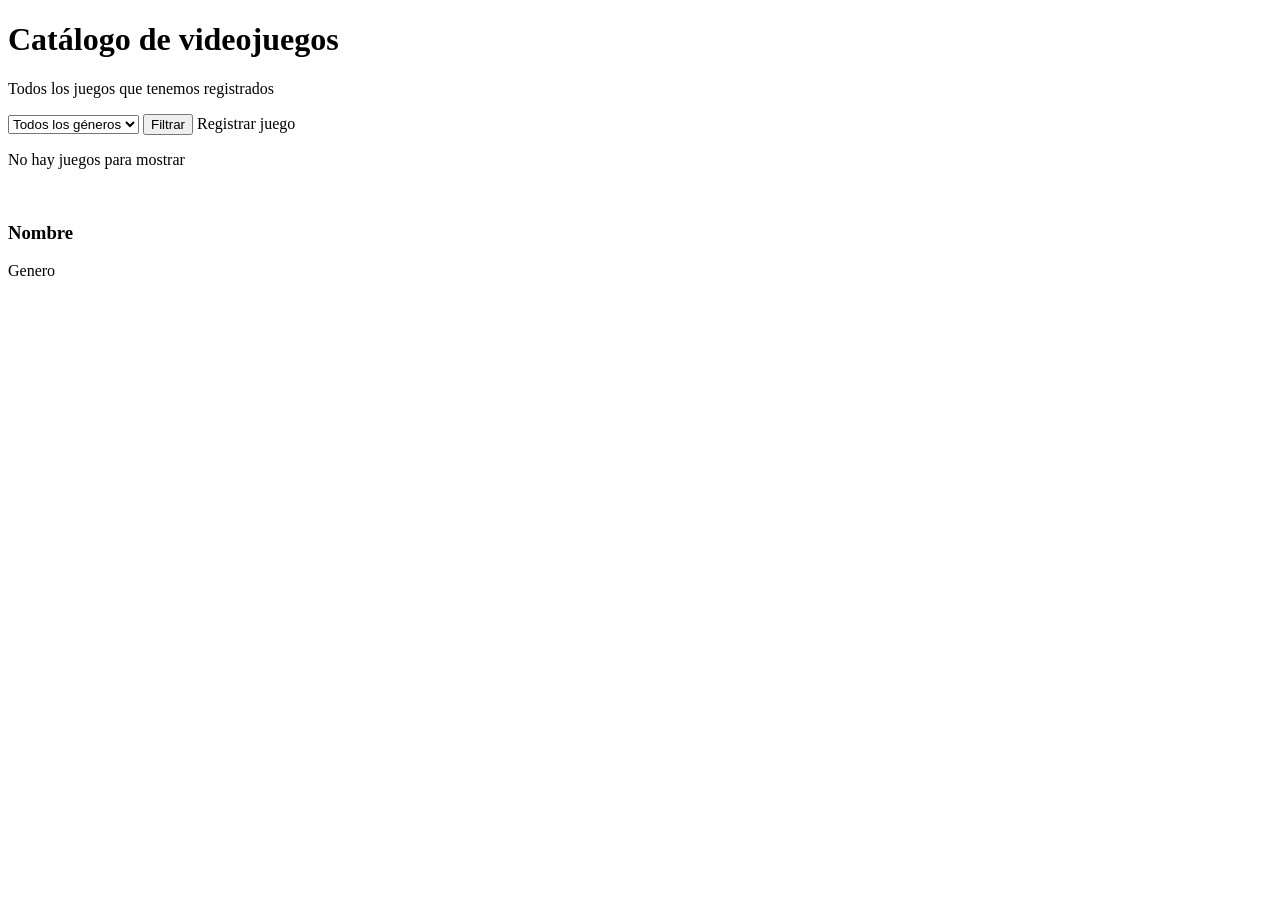
==== web/src/main/resources/templates/index.html @ bf66d710 "Catalogo de videojuegos con pipeline de Jenkins" ====
<!DOCTYPE html>
<html lang="es" xmlns:th="http://www.thymeleaf.org">
<head>
    <meta charset="UTF-8">
    <title>Catálogo de videojuegos</title>
    <link rel="stylesheet" th:href="@{/estilos.css}">
</head>
<body>
<h1>Catálogo de videojuegos</h1>
<p class="subtitulo">Todos los juegos que tenemos registrados</p>

<form class="filtro" th:action="@{/}" method="get">
    <select name="genero">
        <option value="">Todos los géneros</option>
        <option th:each="genero : ${generos}" th:value="${genero}" th:text="${genero}"
                th:selected="${genero == generoElegido}"></option>
    </select>
    <button type="submit">Filtrar</button>
    <a class="boton" th:href="@{/juegos/nuevo}">Registrar juego</a>
</form>

<p th:if="${juegos.isEmpty()}">No hay juegos para mostrar</p>

<div class="catalogo">
    <div class="tarjeta" th:each="juego : ${juegos}">
        <img th:src="${juego.imagenUrl}" th:alt="${juego.nombre}">
        <h3 th:text="${juego.nombre}">Nombre</h3>
        <p th:text="${juego.genero + ' - ' + juego.plataforma}">Genero</p>
    </div>
</div>
</body>
</html>
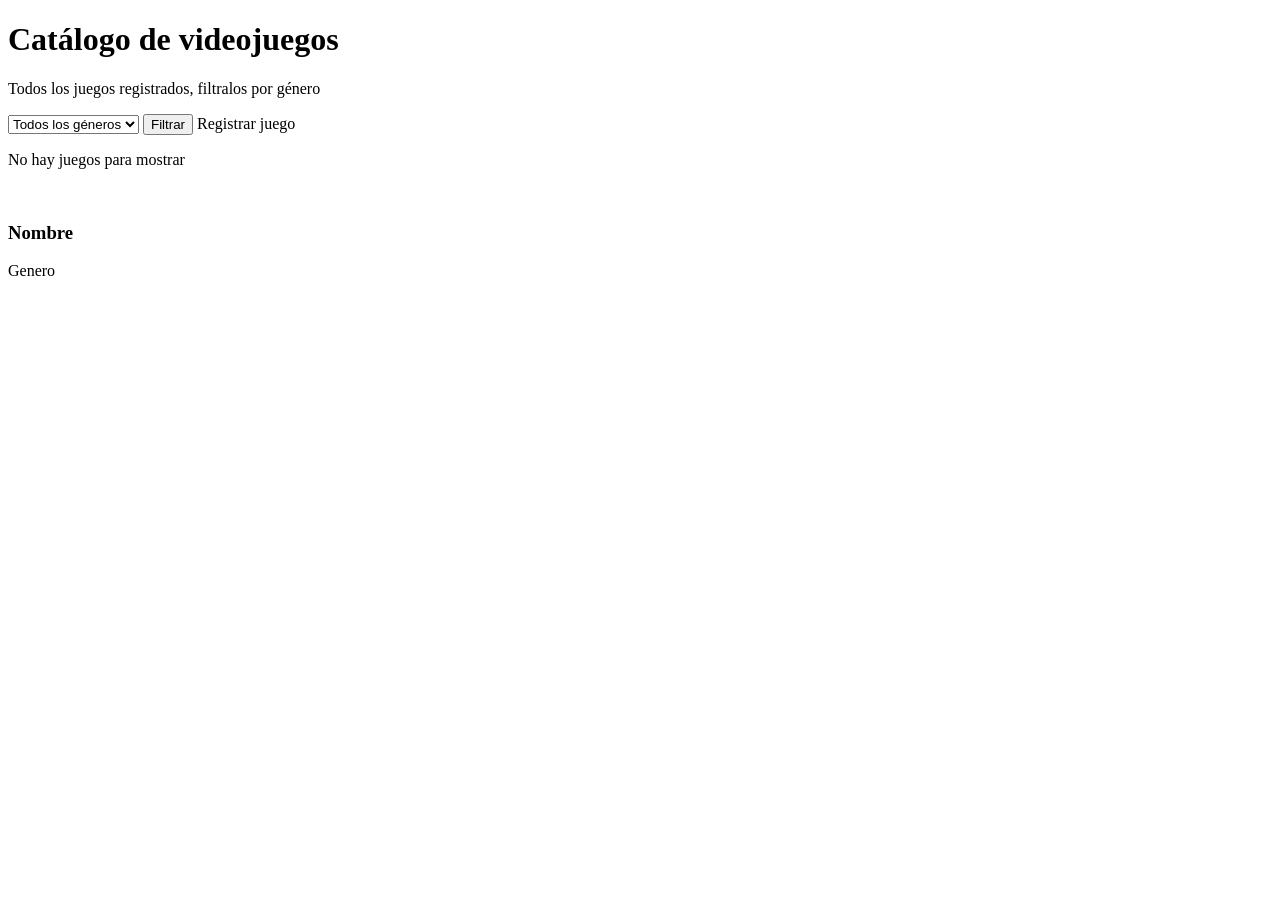
==== commit e595100d: "Cambio el subtitulo de la home" ====
--- a/web/src/main/resources/templates/index.html
+++ b/web/src/main/resources/templates/index.html
@@ -7,7 +7,7 @@
 </head>
 <body>
 <h1>Catálogo de videojuegos</h1>
-<p class="subtitulo">Todos los juegos que tenemos registrados</p>
+<p class="subtitulo">Todos los juegos registrados, filtralos por género</p>
 
 <form class="filtro" th:action="@{/}" method="get">
     <select name="genero">
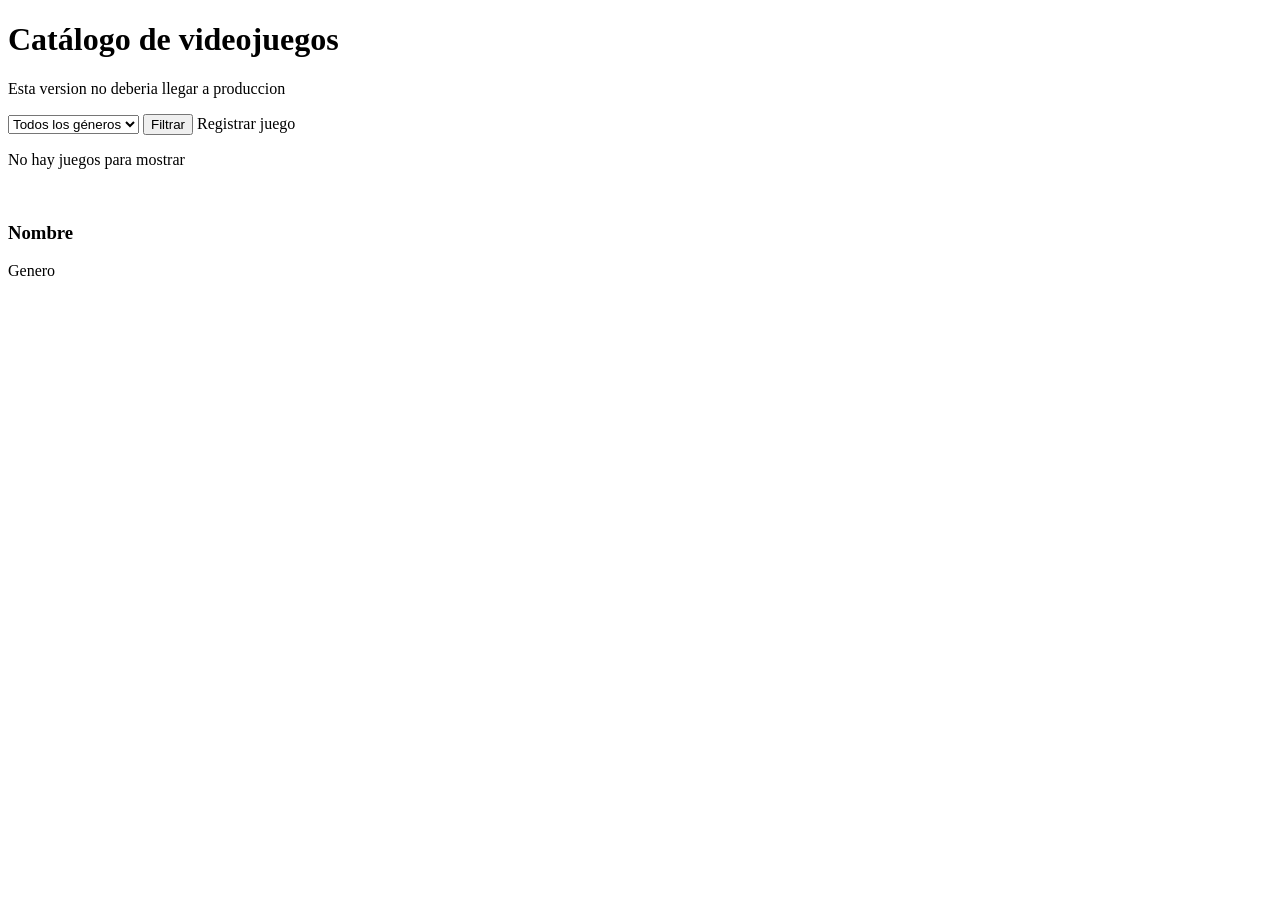
==== commit e367c956: "Cambio en la home y en un test" ====
--- a/web/src/main/resources/templates/index.html
+++ b/web/src/main/resources/templates/index.html
@@ -7,7 +7,7 @@
 </head>
 <body>
 <h1>Catálogo de videojuegos</h1>
-<p class="subtitulo">Todos los juegos registrados, filtralos por género</p>
+<p class="subtitulo">Esta version no deberia llegar a produccion</p>
 
 <form class="filtro" th:action="@{/}" method="get">
     <select name="genero">
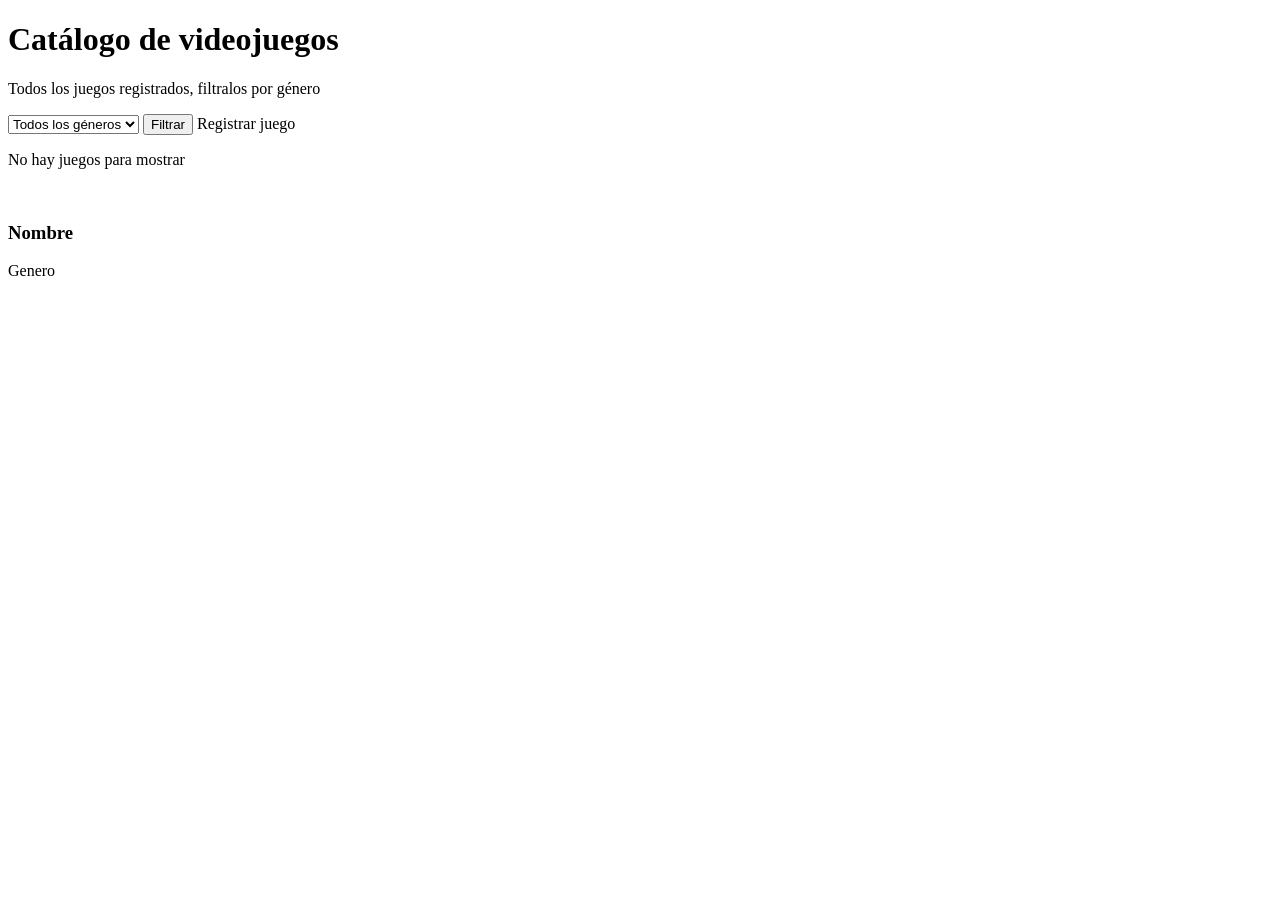
==== commit 45e4c831: "Arreglo el test de listar" ====
--- a/web/src/main/resources/templates/index.html
+++ b/web/src/main/resources/templates/index.html
@@ -7,7 +7,7 @@
 </head>
 <body>
 <h1>Catálogo de videojuegos</h1>
-<p class="subtitulo">Esta version no deberia llegar a produccion</p>
+<p class="subtitulo">Todos los juegos registrados, filtralos por género</p>
 
 <form class="filtro" th:action="@{/}" method="get">
     <select name="genero">
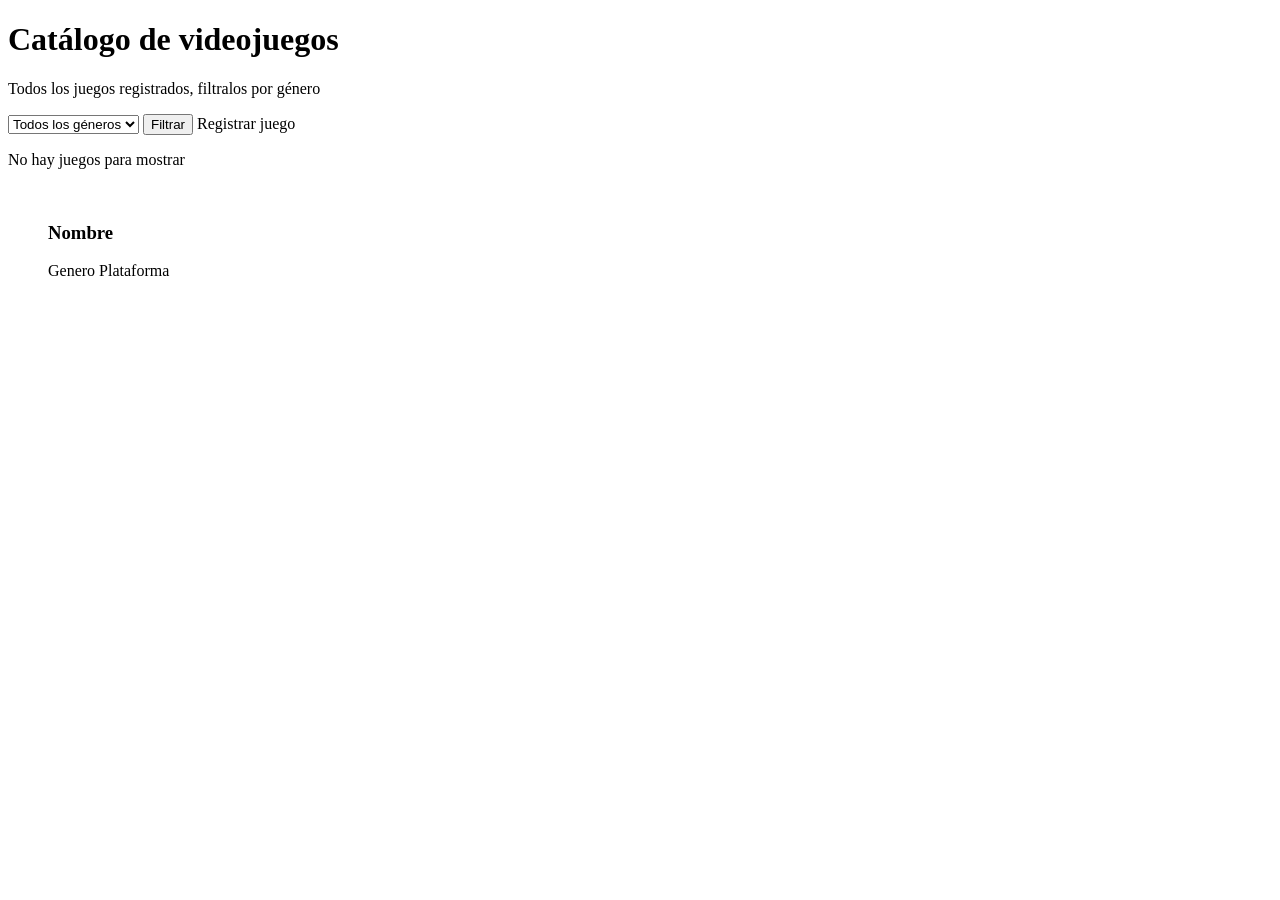
==== commit a30fe099: "Mejoro el diseño del catálogo y agrego las portadas de los juegos" ====
--- a/web/src/main/resources/templates/index.html
+++ b/web/src/main/resources/templates/index.html
@@ -2,31 +2,42 @@
 <html lang="es" xmlns:th="http://www.thymeleaf.org">
 <head>
     <meta charset="UTF-8">
+    <meta name="viewport" content="width=device-width, initial-scale=1">
     <title>Catálogo de videojuegos</title>
+    <link rel="preconnect" href="https://fonts.googleapis.com">
+    <link rel="preconnect" href="https://fonts.gstatic.com" crossorigin>
+    <link rel="stylesheet" href="https://fonts.googleapis.com/css2?family=Pixelify+Sans:wght@600&family=Rubik:wght@400;600&family=Silkscreen&display=swap">
     <link rel="stylesheet" th:href="@{/estilos.css}">
 </head>
 <body>
-<h1>Catálogo de videojuegos</h1>
-<p class="subtitulo">Todos los juegos registrados, filtralos por género</p>
+<main class="pagina">
+    <h1>Catálogo de videojuegos</h1>
+    <p class="subtitulo">Todos los juegos registrados, filtralos por género</p>
 
-<form class="filtro" th:action="@{/}" method="get">
-    <select name="genero">
-        <option value="">Todos los géneros</option>
-        <option th:each="genero : ${generos}" th:value="${genero}" th:text="${genero}"
-                th:selected="${genero == generoElegido}"></option>
-    </select>
-    <button type="submit">Filtrar</button>
-    <a class="boton" th:href="@{/juegos/nuevo}">Registrar juego</a>
-</form>
+    <form class="barra" th:action="@{/}" method="get">
+        <select name="genero" aria-label="Género">
+            <option value="">Todos los géneros</option>
+            <option th:each="genero : ${generos}" th:value="${genero}" th:text="${genero}"
+                    th:selected="${genero == generoElegido}"></option>
+        </select>
+        <button type="submit">Filtrar</button>
+        <a class="boton-principal" th:href="@{/juegos/nuevo}">Registrar juego</a>
+    </form>
 
-<p th:if="${juegos.isEmpty()}">No hay juegos para mostrar</p>
+    <p class="vacio" th:if="${juegos.isEmpty()}">No hay juegos para mostrar</p>
 
-<div class="catalogo">
-    <div class="tarjeta" th:each="juego : ${juegos}">
-        <img th:src="${juego.imagenUrl}" th:alt="${juego.nombre}">
-        <h3 th:text="${juego.nombre}">Nombre</h3>
-        <p th:text="${juego.genero + ' - ' + juego.plataforma}">Genero</p>
+    <div class="catalogo">
+        <figure class="tarjeta" th:each="juego : ${juegos}">
+            <img th:src="${juego.imagenUrl}" th:alt="${juego.nombre}" loading="lazy"
+                 onerror="this.onerror=null;this.src='/sin-portada.svg'">
+            <h3 th:text="${juego.nombre}">Nombre</h3>
+            <p class="datos">
+                <span class="genero" th:text="${juego.genero}">Genero</span>
+                <span th:if="${juego.plataforma != null and !juego.plataforma.isBlank()}"
+                      th:text="${juego.plataforma}">Plataforma</span>
+            </p>
+        </figure>
     </div>
-</div>
+</main>
 </body>
 </html>
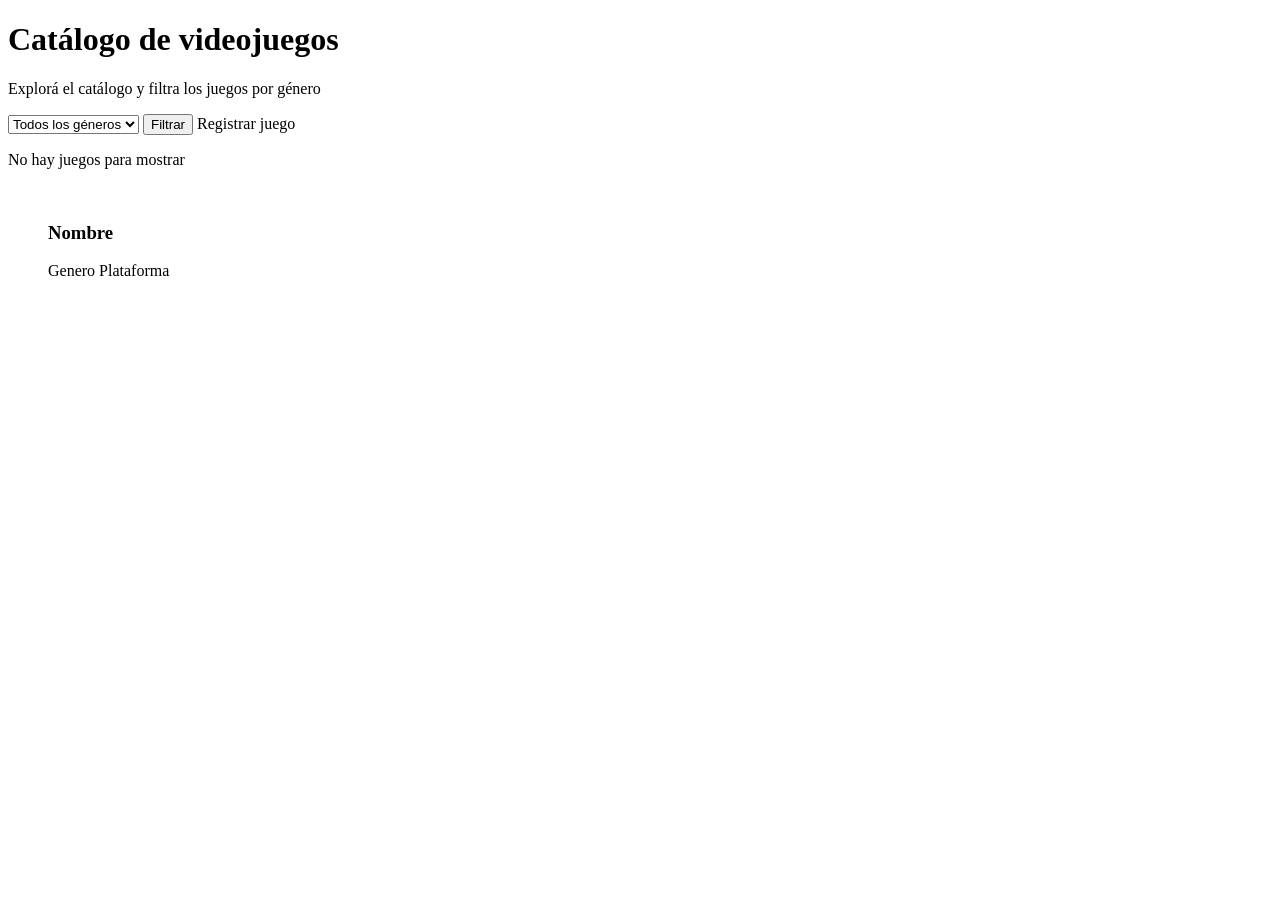
==== commit 2c3348f0: "cambio subtitulo" ====
--- a/web/src/main/resources/templates/index.html
+++ b/web/src/main/resources/templates/index.html
@@ -12,7 +12,7 @@
 <body>
 <main class="pagina">
     <h1>Catálogo de videojuegos</h1>
-    <p class="subtitulo">Todos los juegos registrados, filtralos por género</p>
+    <p class="subtitulo">Explorá el catálogo y filtra los juegos por género</p>
 
     <form class="barra" th:action="@{/}" method="get">
         <select name="genero" aria-label="Género">
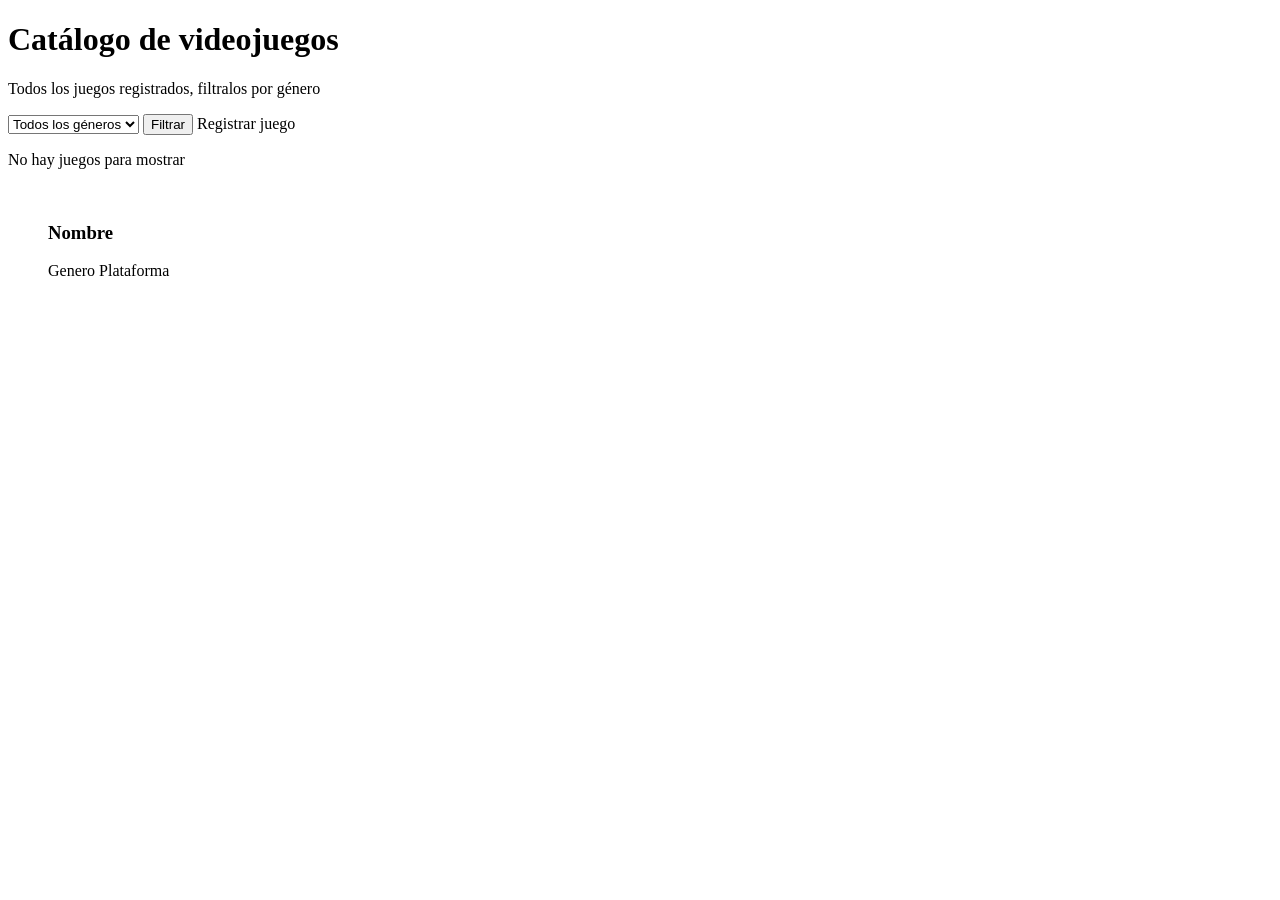
==== commit c6ee8921: "Vuelvo al subtitulo anterior" ====
--- a/web/src/main/resources/templates/index.html
+++ b/web/src/main/resources/templates/index.html
@@ -12,7 +12,7 @@
 <body>
 <main class="pagina">
     <h1>Catálogo de videojuegos</h1>
-    <p class="subtitulo">Explorá el catálogo y filtra los juegos por género</p>
+    <p class="subtitulo">Todos los juegos registrados, filtralos por género</p>
 
     <form class="barra" th:action="@{/}" method="get">
         <select name="genero" aria-label="Género">
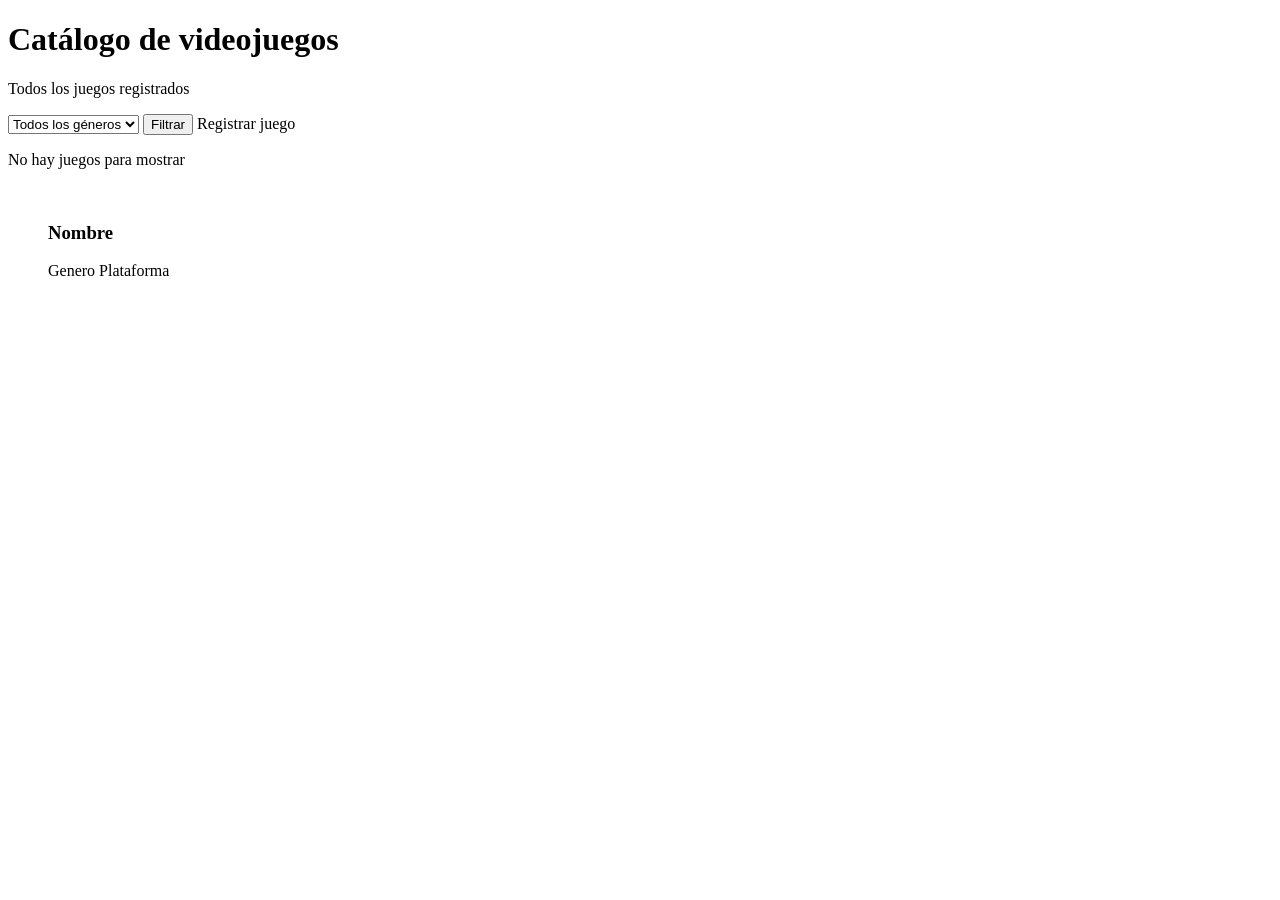
==== commit d70c5225: "a" ====
--- a/web/src/main/resources/templates/index.html
+++ b/web/src/main/resources/templates/index.html
@@ -12,7 +12,7 @@
 <body>
 <main class="pagina">
     <h1>Catálogo de videojuegos</h1>
-    <p class="subtitulo">Todos los juegos registrados, filtralos por género</p>
+    <p class="subtitulo">Todos los juegos registrados</p>
 
     <form class="barra" th:action="@{/}" method="get">
         <select name="genero" aria-label="Género">
